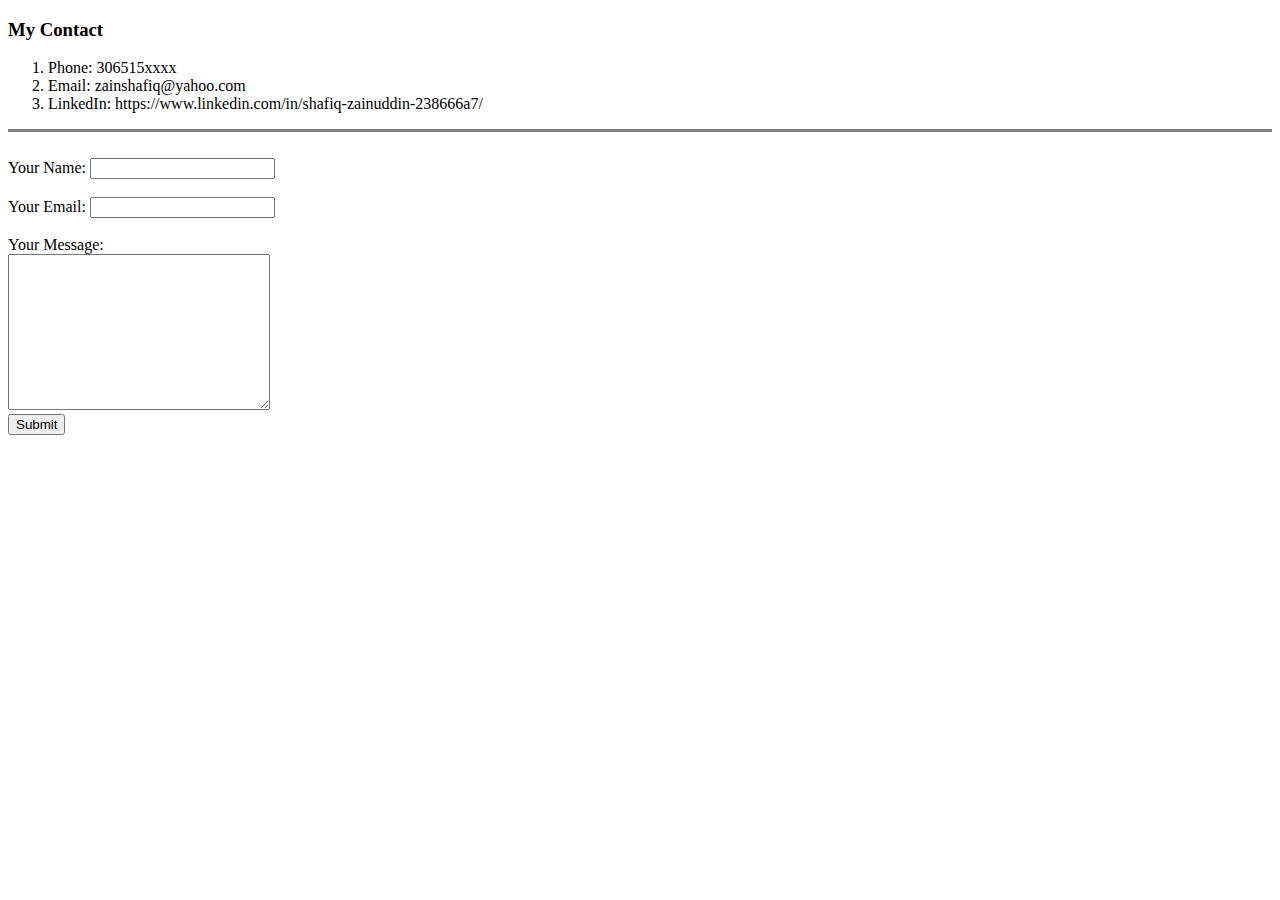
==== contact.html @ e1ebdc08 "Add files via upload" ====
<!DOCTYPE html>
<html lang="en" dir="ltr">
  <head>
    <meta charset="utf-8">
    <title>My Contact</title>
  </head>
  <body>
    <h3> My Contact </h3>
    <ol>
      <li>Phone: 306515xxxx</li>
      <li>Email: zainshafiq@yahoo.com</li>
      <li>LinkedIn: https://www.linkedin.com/in/shafiq-zainuddin-238666a7/</li>
    </ol>
    <hr size="3" noshade>
    <form action="mailto:zainshafiq18@gmail.com" method="post" enctype="text/plain">
      <br>
      <label> Your Name: </label>
      <input type="text" name="yourName" value=""><br><br>
      <label> Your Email: </label>
      <input type="email" name="yourEmail"><br><br>
      <label> Your Message: </label><br>
      <textarea name="yourMessage" rows="10" cols="30"></textarea><br>
      <input type="submit" name="">
    </form>
  </body>
</html>
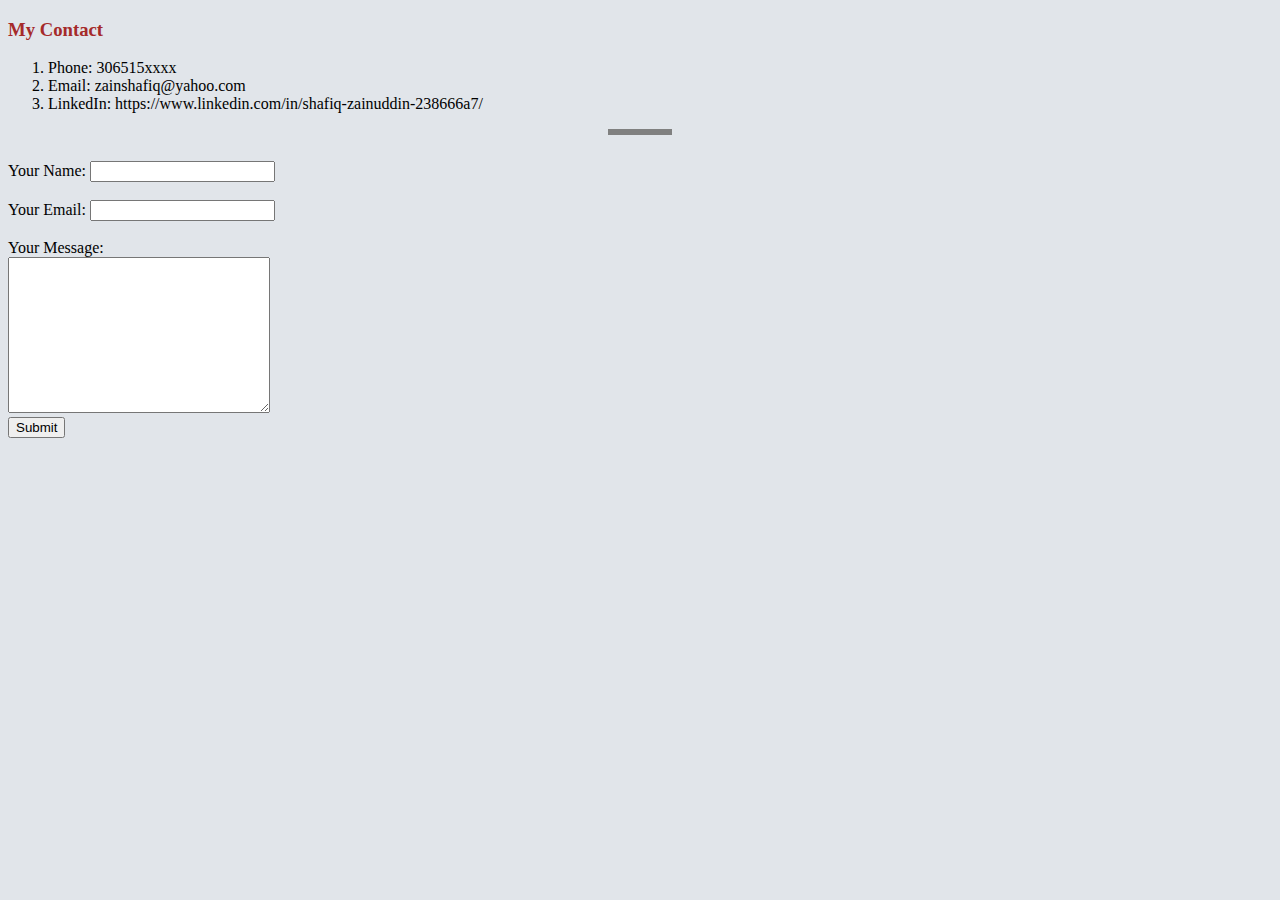
==== commit ea98f6bb: "Update contact.html" ====
--- a/contact.html
+++ b/contact.html
@@ -3,6 +3,7 @@
   <head>
     <meta charset="utf-8">
     <title>My Contact</title>
+    <link rel="stylesheet" href="css/styles.css">
   </head>
   <body>
     <h3> My Contact </h3>
--- a/css/styles.css
+++ b/css/styles.css
@@ -0,0 +1,23 @@
+body {
+  background-color: #E1E5EA;
+}
+
+hr {
+  border-style: none;
+  border-top-style: dotted;
+  border-color: grey;
+  border-width: 5px;
+  width: 5%;
+}
+
+img {
+  height: 300px;
+}
+
+h1 {
+  color: Brown;
+}
+
+h3 {
+  color: Brown;;
+}
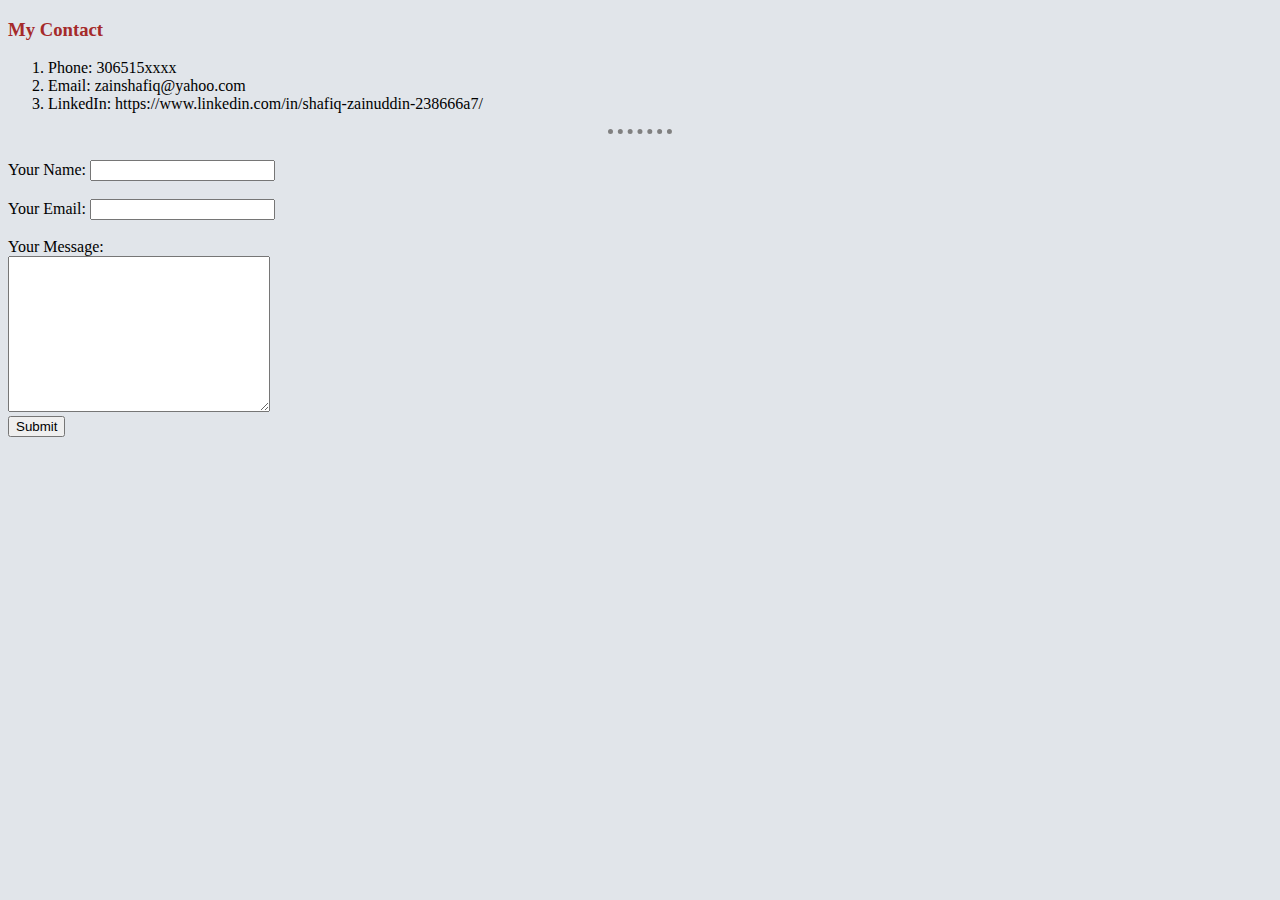
==== commit 39cb3a6f: "Update contact.html" ====
--- a/contact.html
+++ b/contact.html
@@ -12,7 +12,9 @@
       <li>Email: zainshafiq@yahoo.com</li>
       <li>LinkedIn: https://www.linkedin.com/in/shafiq-zainuddin-238666a7/</li>
     </ol>
-    <hr size="3" noshade>
+    
+    <hr>
+    
     <form action="mailto:zainshafiq18@gmail.com" method="post" enctype="text/plain">
       <br>
       <label> Your Name: </label>
